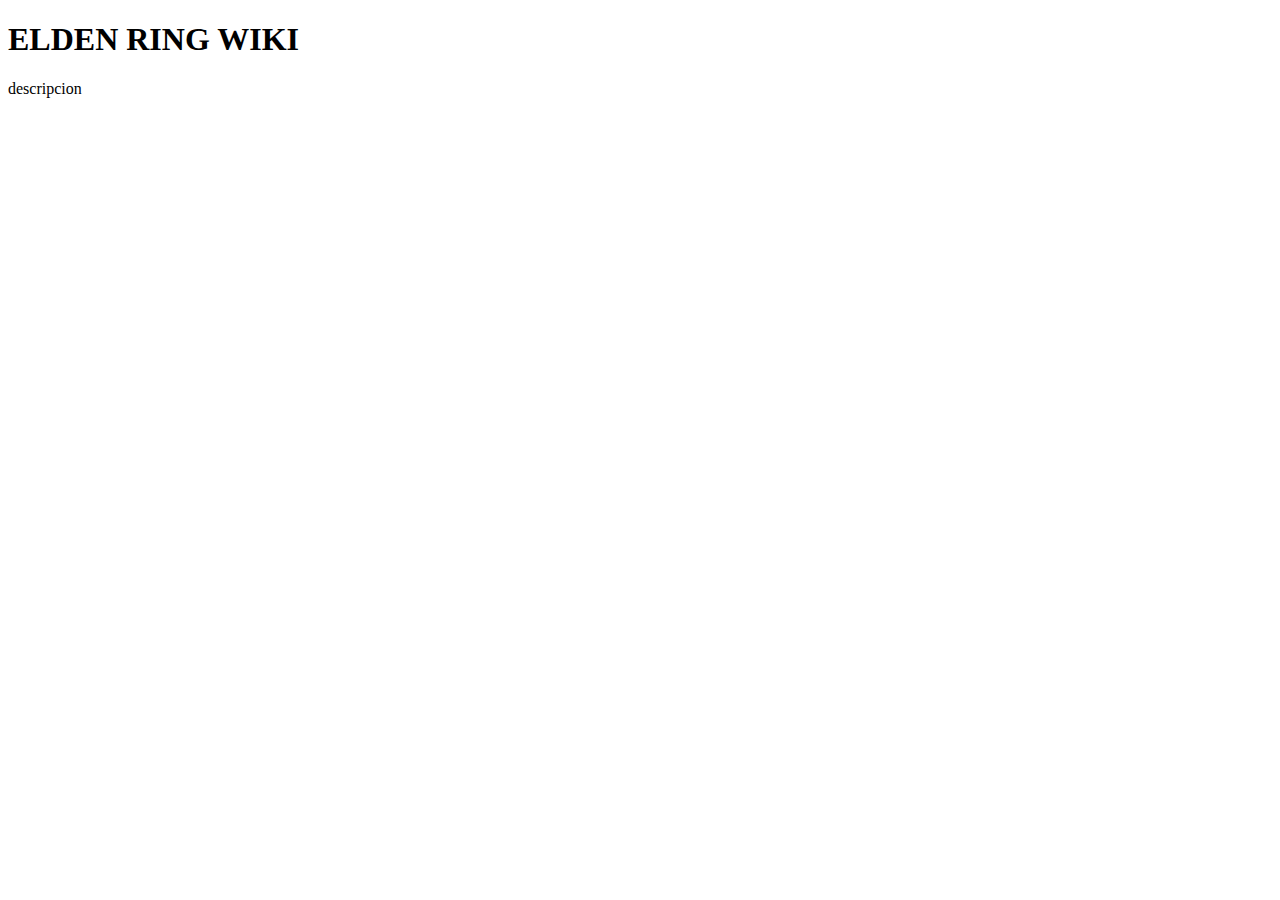
==== index.html @ 34277111 "Add files via upload" ====
<!DOCTYPE html>
<html lang="en">
<head>
    <meta charset="UTF-8">
    <meta http-equiv="X-UA-Compatible" content="IE=edge">
    <meta name="viewport" content="width=device-width, initial-scale=1.0">
    <title>Document</title>

    <link rel="stylesheet" type="text/css" href="images/index/favicon.png"/>
</head>
<body>
    <div id="cabecera">
        <h1>ELDEN RING WIKI</h1>
    </div>
    <p>descripcion</p>

    <iframe 
        width="560" height="315" src="https://www.youtube.com/embed/E3Huy2cdih0" title="Erender eringu" frameborder="0" allow="accelerometer; autoplay; clipboard-write; encrypted-media; gyroscope; picture-in-picture; web-share" allowfullscreen>

    </iframe>

</body>
</html>
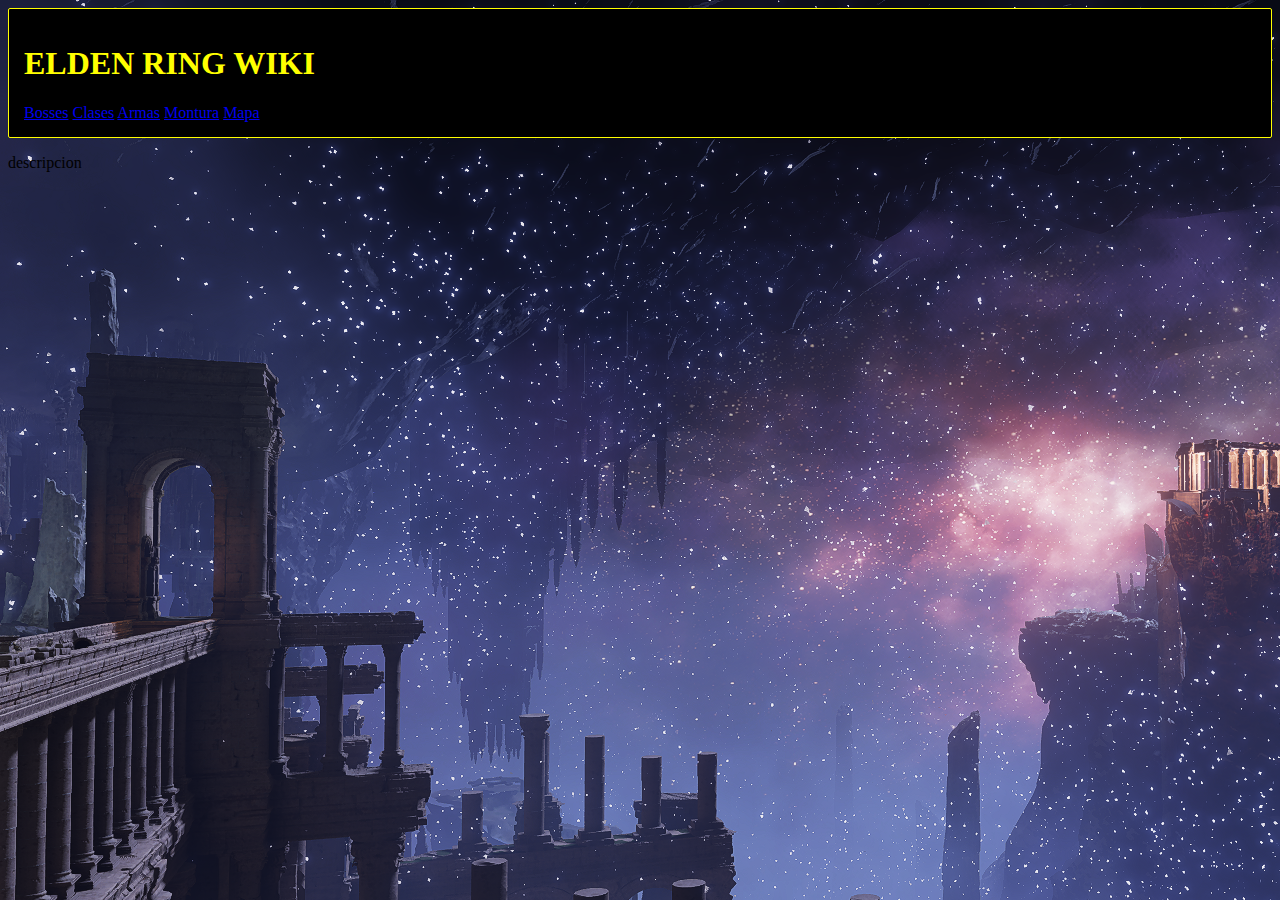
==== commit f98209f2: "a" ====
--- a/index.html
+++ b/index.html
@@ -1,23 +1,39 @@
 <!DOCTYPE html>
-<html lang="en">
-<head>
+<html>
+    <head>
     <meta charset="UTF-8">
-    <meta http-equiv="X-UA-Compatible" content="IE=edge">
-    <meta name="viewport" content="width=device-width, initial-scale=1.0">
-    <title>Document</title>
+        <title>Elden Ring Wiki</title>
 
-    <link rel="stylesheet" type="text/css" href="images/index/favicon.png"/>
-</head>
-<body>
-    <div id="cabecera">
-        <h1>ELDEN RING WIKI</h1>
-    </div>
-    <p>descripcion</p>
+        <link rel="stylesheet" type="text/css" href="css/style.css">
+    </head>
+    <body>
+    
+        <div id="cabecera">
+            <h1>ELDEN RING WIKI</h1>
+            <div id="navegacion" >
 
-    <iframe 
-        width="560" height="315" src="https://www.youtube.com/embed/E3Huy2cdih0" title="Erender eringu" frameborder="0" allow="accelerometer; autoplay; clipboard-write; encrypted-media; gyroscope; picture-in-picture; web-share" allowfullscreen>
+                <a href="bosses.html">Bosses</a>
+                <a href="classes.html">Clases</a>
+                <a href="weapons.html">Armas</a>
+                <a href="carpintxo.html">Montura</a>
+                <a href="map.html">Mapa</a>
 
-    </iframe>
+            </div>
+        </div>
+
+        <p>descripcion</p>
+
+        <iframe 
+            width="560" 
+            height="315" 
+            src="https://www.youtube.com/embed/E3Huy2cdih0" 
+            title="Erender eringu" 
+            frameborder="0" 
+            allow="accelerometer; autoplay; clipboard-write; encrypted-media; gyroscope; picture-in-picture; web-share" 
+            allowfullscreen>
+        </iframe>
+
+        
 
 </body>
 </html>--- a/css/style.css
+++ b/css/style.css
@@ -0,0 +1,13 @@
+
+body{
+    background-image: url("../images/FondoWeb.png");
+}
+
+#cabecera {
+    background-color: black;
+    border: 1px  solid yellow;
+    border-radius: 2px;
+    padding: 15px;
+    overflow: auto;
+    color: yellow;
+}
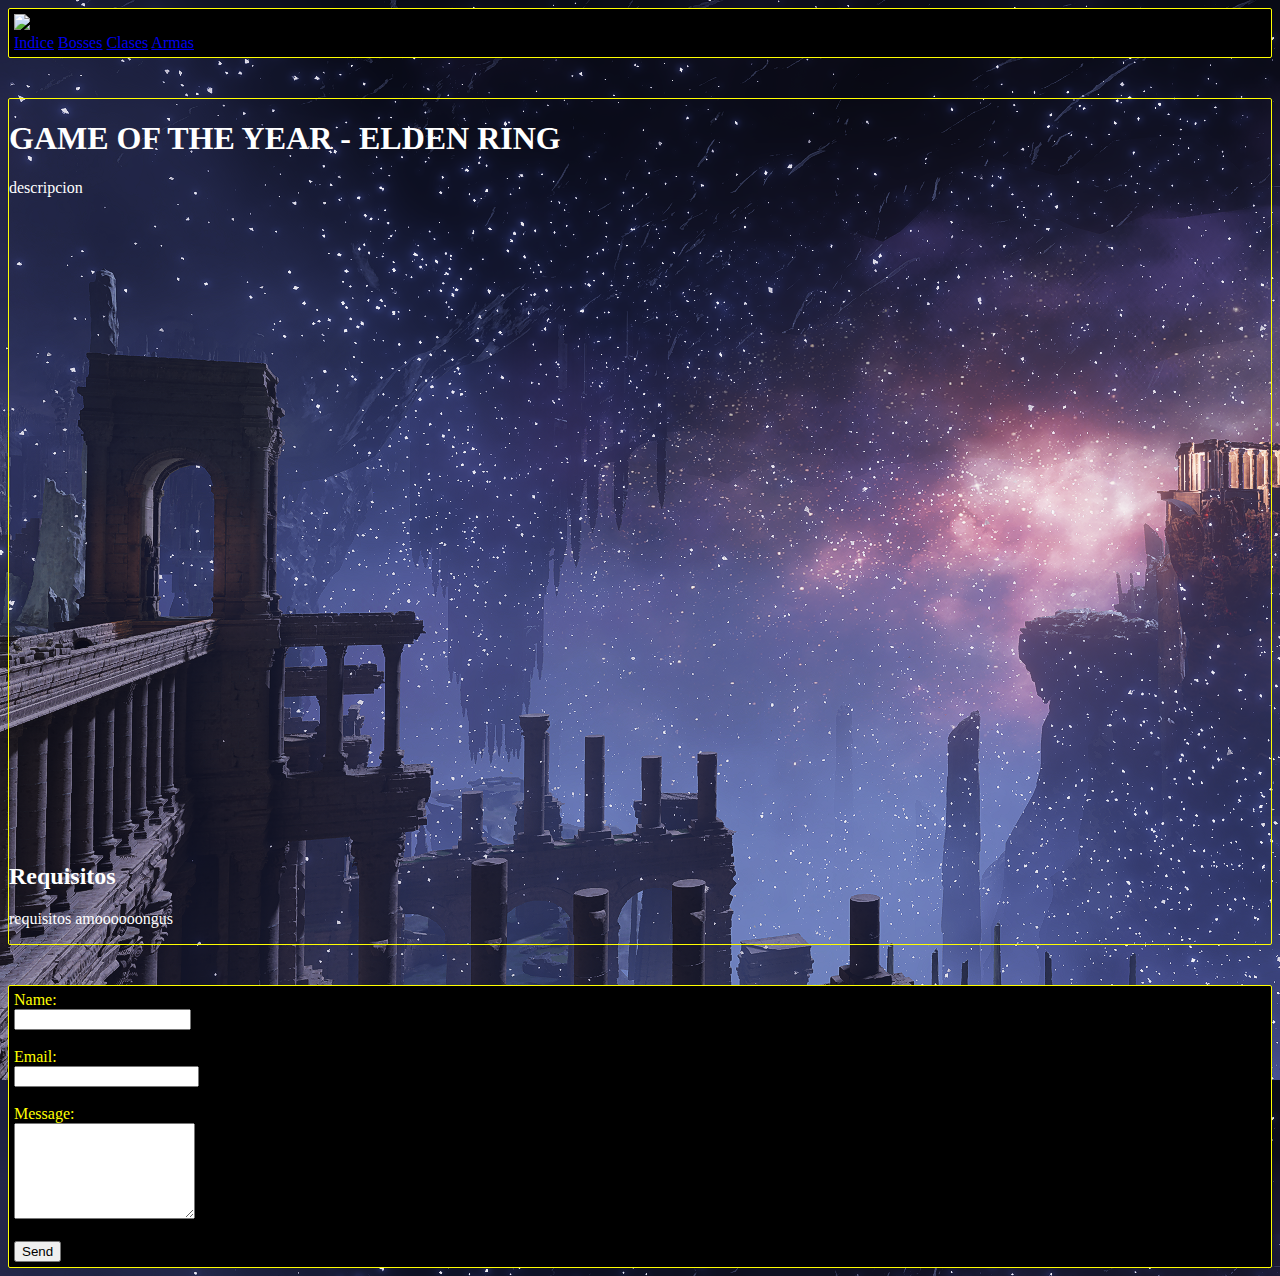
==== commit f775dfb7: "Update index.html" ====
--- a/index.html
+++ b/index.html
@@ -9,31 +9,48 @@
     <body>
     
         <div id="cabecera">
-            <h1>ELDEN RING WIKI</h1>
-            <div id="navegacion" >
+            <img src="images/Logo.png"/>
+            <div id="HeaderNavButtons">
 
-                <a href="bosses.html">Bosses</a>
-                <a href="classes.html">Clases</a>
-                <a href="weapons.html">Armas</a>
-                <a href="carpintxo.html">Montura</a>
-                <a href="map.html">Mapa</a>
+            <a class="bordered" href="index.html">Indice</a>
+            <a class="bordered" href="bosses.html">Bosses</a>
+            <a class="bordered" href="classes.html">Clases</a>
+            <a class="bordered" href="weapons.html">Armas</a>
 
-            </div>
+         </div>
         </div>
 
-        <p>descripcion</p>
+        <div id="textArea">
+            <h1>GAME OF THE YEAR - ELDEN RING</h1>
+            <p>descripcion</p>
+            <iframe 
+                id="trailerVideo"
+                width="1020" 
+                height="630" 
+                src="https://www.youtube.com/embed/E3Huy2cdih0" 
+                title="Erender eringu" 
+                frameborder="0" 
+                allow="accelerometer; autoplay; clipboard-write; encrypted-media; gyroscope; picture-in-picture; web-share" 
+                allowfullscreen>
+            </iframe>
 
-        <iframe 
-            width="560" 
-            height="315" 
-            src="https://www.youtube.com/embed/E3Huy2cdih0" 
-            title="Erender eringu" 
-            frameborder="0" 
-            allow="accelerometer; autoplay; clipboard-write; encrypted-media; gyroscope; picture-in-picture; web-share" 
-            allowfullscreen>
-        </iframe>
 
-        
+            <h2>Requisitos</h2>
+            <p>requisitos amoooooongus</p>
+        </div>
+
+        <div id="contactForm">
+            <form action="mailto:EledenRingWiki@Wiki.com" method="POST" enctype="multipart/form-data" name="EmailForm">
+                Name:<br>
+                <input type="text" size="19" name="Contact-Name"><br><br>
+                Email:<br>
+                <input type="email" name="Contact-Email"><br><br> 
+                Message:<br> 
+                <textarea name="Contact-Message" rows="6″ cols="20″>
+                </textarea><br><br> 
+                <button type="submit" value="Submit">Send</button>
+            </form>     
+        </div> 
 
 </body>
-</html>+</html>
--- a/css/style.css
+++ b/css/style.css
@@ -1,13 +1,140 @@
+
 
 body{
-    background-image: url("../images/FondoWeb.png");
+    background-image: url(../images/FondoWeb.png) ;
 }
 
 #cabecera {
     background-color: black;
     border: 1px  solid yellow;
     border-radius: 2px;
-    padding: 15px;
+    padding: 5px;
     overflow: auto;
     color: yellow;
 }
+
+#contactForm {
+    background-color: black;
+    border: 1px  solid yellow;
+    border-radius: 2px;
+    padding: 5px;
+    overflow: auto;
+    color: yellow;
+}
+
+#navegacion {
+    text-align: right;
+}
+
+#textArea {
+    color: white;
+    border: 1px solid yellow;
+    border-radius: 2px;
+    margin-bottom: 40px;
+    margin-top: 40px;
+    
+}
+
+#trailerVideo {
+    display: block;
+    margin: auto;
+}
+
+#armas {
+    background-color: black;
+    border: 1px  solid yellow;
+    border-radius: 2px;
+    padding: 5px;
+    overflow: auto;
+    color: yellow;
+    text-align: center;
+
+  }
+
+#LetraDesc{
+    color: white;
+}
+
+  #FondoArmas {
+    color: black;
+    text-align: justify;
+    background-image: url(../images/FondoArmas.jpg) ;
+    
+}
+
+#Espadas{
+    width: 100%;
+    height: 50%;
+}
+
+#pepito{
+    width: 10%;
+    height: 20%;
+}
+
+#haland{
+    width: 20%;
+    height: 20%;
+}
+
+#Textoespadas{
+    text-align: justify;
+}
+.DescArmas{
+    width: 20%;
+    background-color: rgba(0, 0, 0, 0.3);
+    border: 2;
+    border-radius: 1%;
+    height: 40%;    
+}
+#TablaArmas{
+    width: 100%;
+    height: 100%;
+    color: white
+}
+
+#hachas{
+    width: 10%;
+    height: 20%;
+}
+
+#fotoHachas{
+    width: 100%;
+    height: 50%;
+}
+
+#DescHachas{
+    width: 20%;
+    height: 20%;
+}
+
+#martillos{
+    width: 10%;
+    height: 20%;
+}
+
+#fotoMartillo{
+    width: 100%;
+    height: 50%;
+}
+
+#DescMartillos{
+    width: 20%;
+    height: 20%;
+}
+
+#arcos{
+    width: 10%;
+    height: 20%;
+}
+
+#fotoArco{
+    width: 100%;
+    height: 50%;
+}
+
+#DescArcos{
+    width: 20%;
+    height: 20%;
+}
+
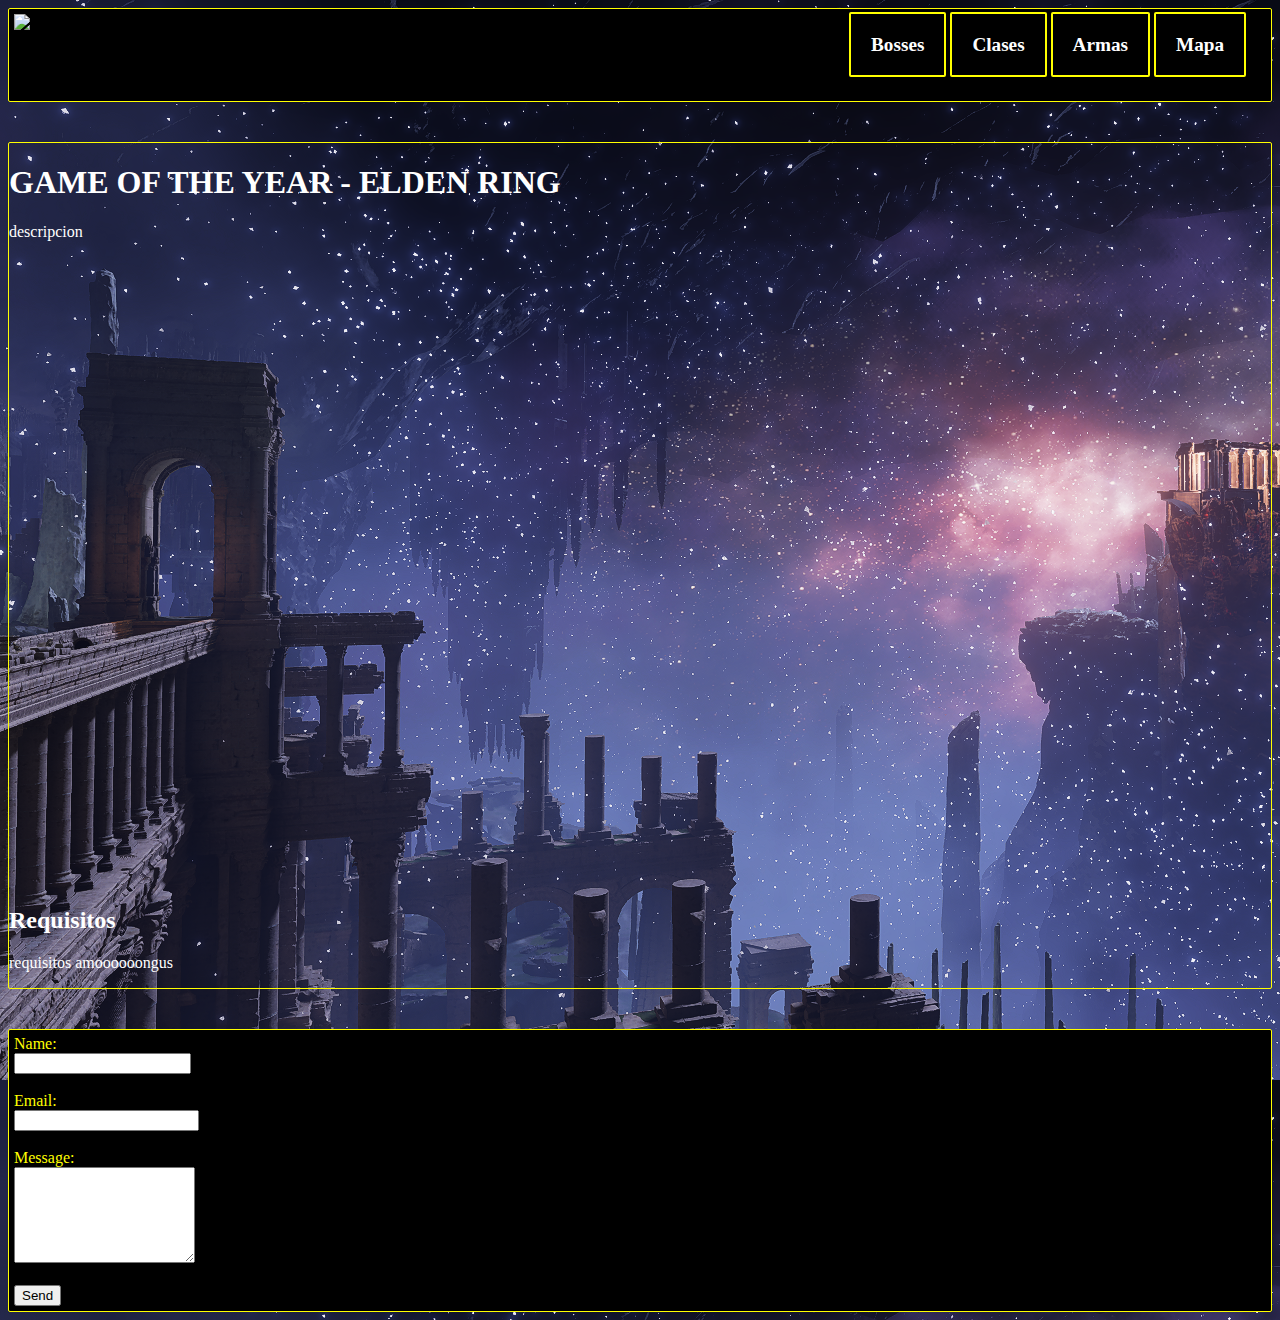
==== commit 6f86f0bd: "Update index.html" ====
--- a/index.html
+++ b/index.html
@@ -12,10 +12,10 @@
             <img src="images/Logo.png"/>
             <div id="HeaderNavButtons">
 
-            <a class="bordered" href="index.html">Indice</a>
             <a class="bordered" href="bosses.html">Bosses</a>
             <a class="bordered" href="classes.html">Clases</a>
             <a class="bordered" href="weapons.html">Armas</a>
+            <a class="bordered" href="map.html">Mapa</a>
 
          </div>
         </div>
--- a/css/style.css
+++ b/css/style.css
@@ -22,8 +22,24 @@
     color: yellow;
 }
 
-#navegacion {
+#HeaderNavButtons {
     text-align: right;
+    padding-right: 20px;
+    padding-bottom: 40px;
+}
+
+#HeaderNavButtons a {
+    text-align: center;
+    font-size: larger;
+    font-weight: bolder;
+    padding: 20px;
+    color: white;
+    text-decoration: none;
+}
+
+.bordered {
+    border: 2px  solid yellow;
+    border-radius: 2px;
 }
 
 #textArea {
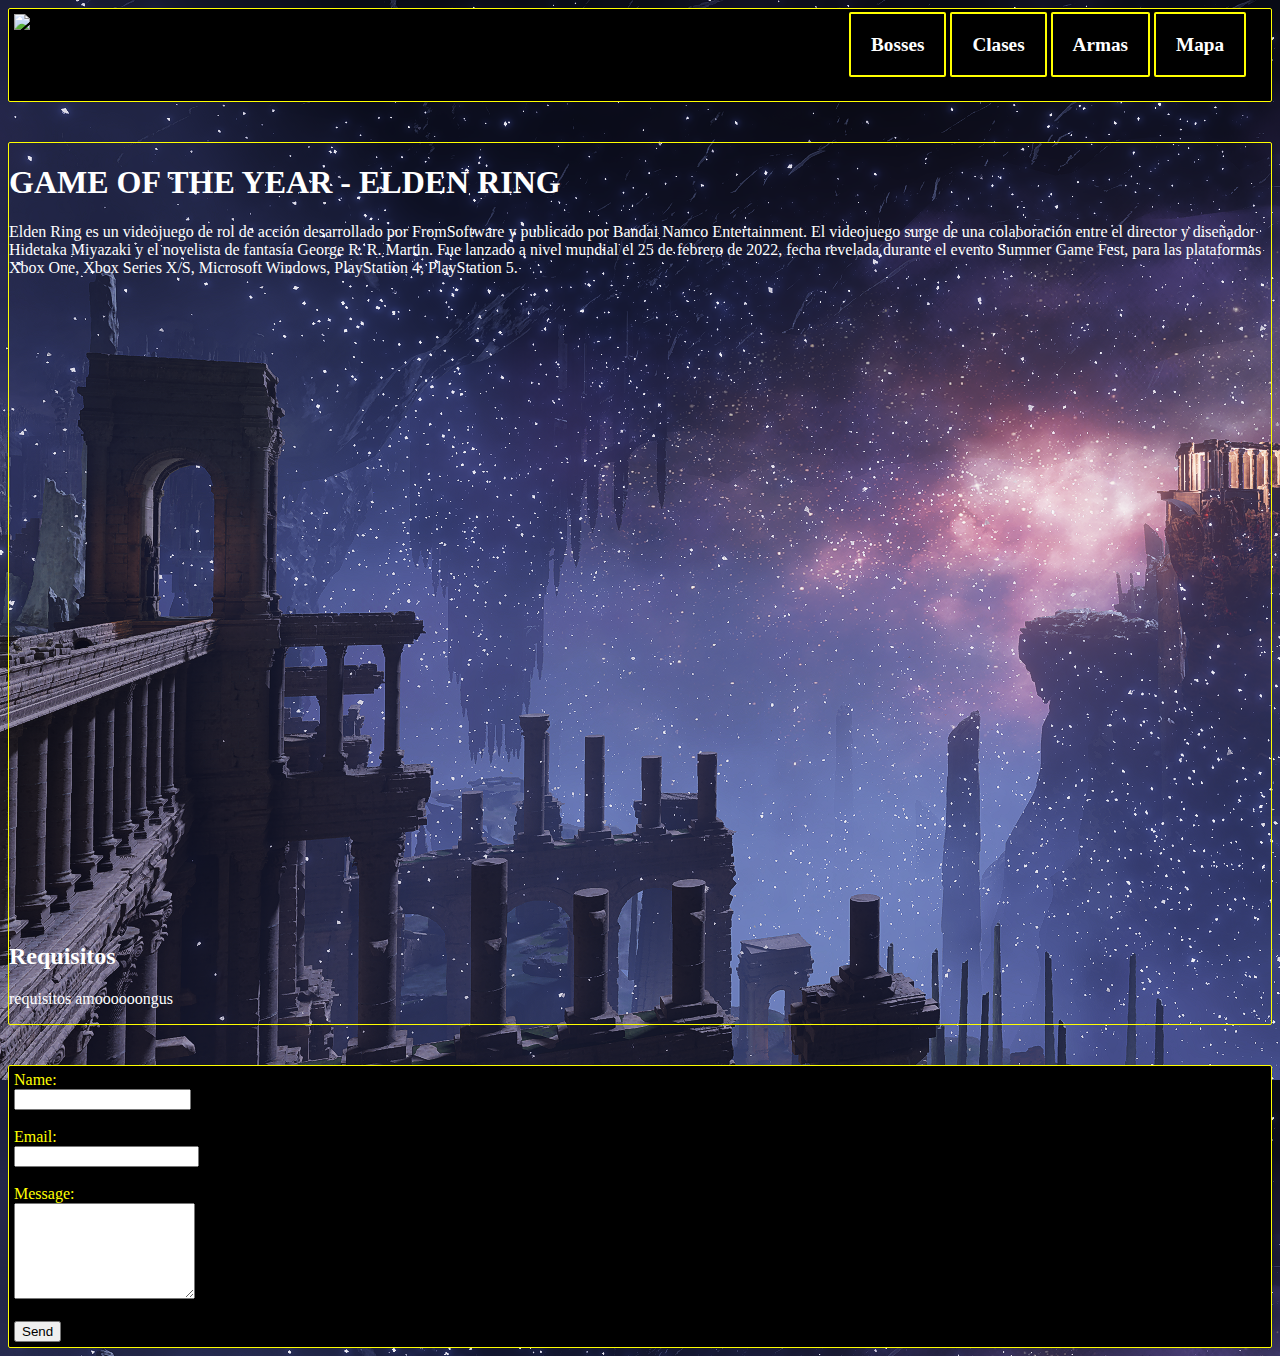
==== commit 811098b6: "Update index.html" ====
--- a/index.html
+++ b/index.html
@@ -22,7 +22,7 @@
 
         <div id="textArea">
             <h1>GAME OF THE YEAR - ELDEN RING</h1>
-            <p>descripcion</p>
+            <p>Elden Ring es un videojuego de rol de acción desarrollado por FromSoftware y publicado por Bandai Namco Entertainment. El videojuego surge de una colaboración entre el director y diseñador Hidetaka Miyazaki y el novelista de fantasía George R. R. Martin. Fue lanzado a nivel mundial el 25 de febrero de 2022, fecha revelada durante el evento Summer Game Fest, para las plataformas Xbox One, Xbox Series X/S, Microsoft Windows, PlayStation 4, PlayStation 5.</p>
             <iframe 
                 id="trailerVideo"
                 width="1020" 
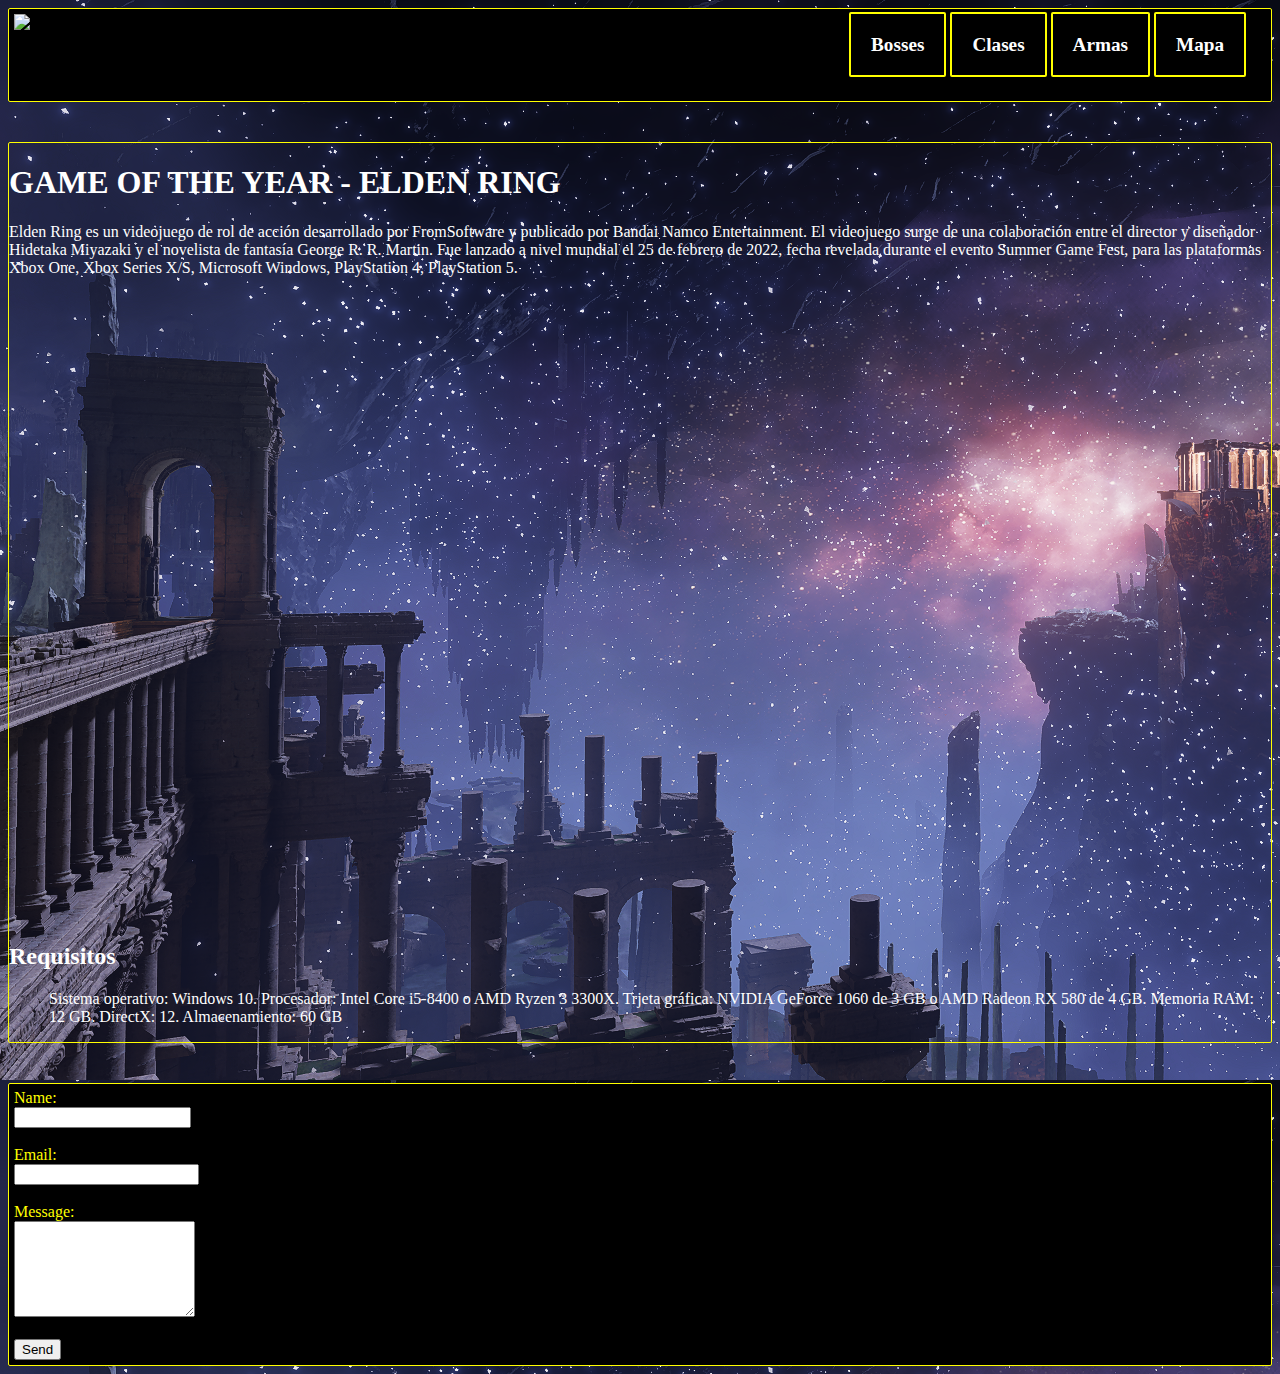
==== commit ec8761f2: "Update index.html" ====
--- a/index.html
+++ b/index.html
@@ -36,7 +36,16 @@
 
 
             <h2>Requisitos</h2>
-            <p>requisitos amoooooongus</p>
+            <p>
+                <ul>
+                    Sistema operativo: Windows 10.
+                    Procesador: Intel Core i5-8400 o AMD Ryzen 3 3300X.
+                    Trjeta gráfica: NVIDIA GeForce 1060 de 3 GB o AMD Radeon RX 580 de 4 GB.    
+                    Memoria RAM: 12 GB.
+                    DirectX: 12.
+                    Almacenamiento: 60 GB
+                </ul>
+            </p>
         </div>
 
         <div id="contactForm">
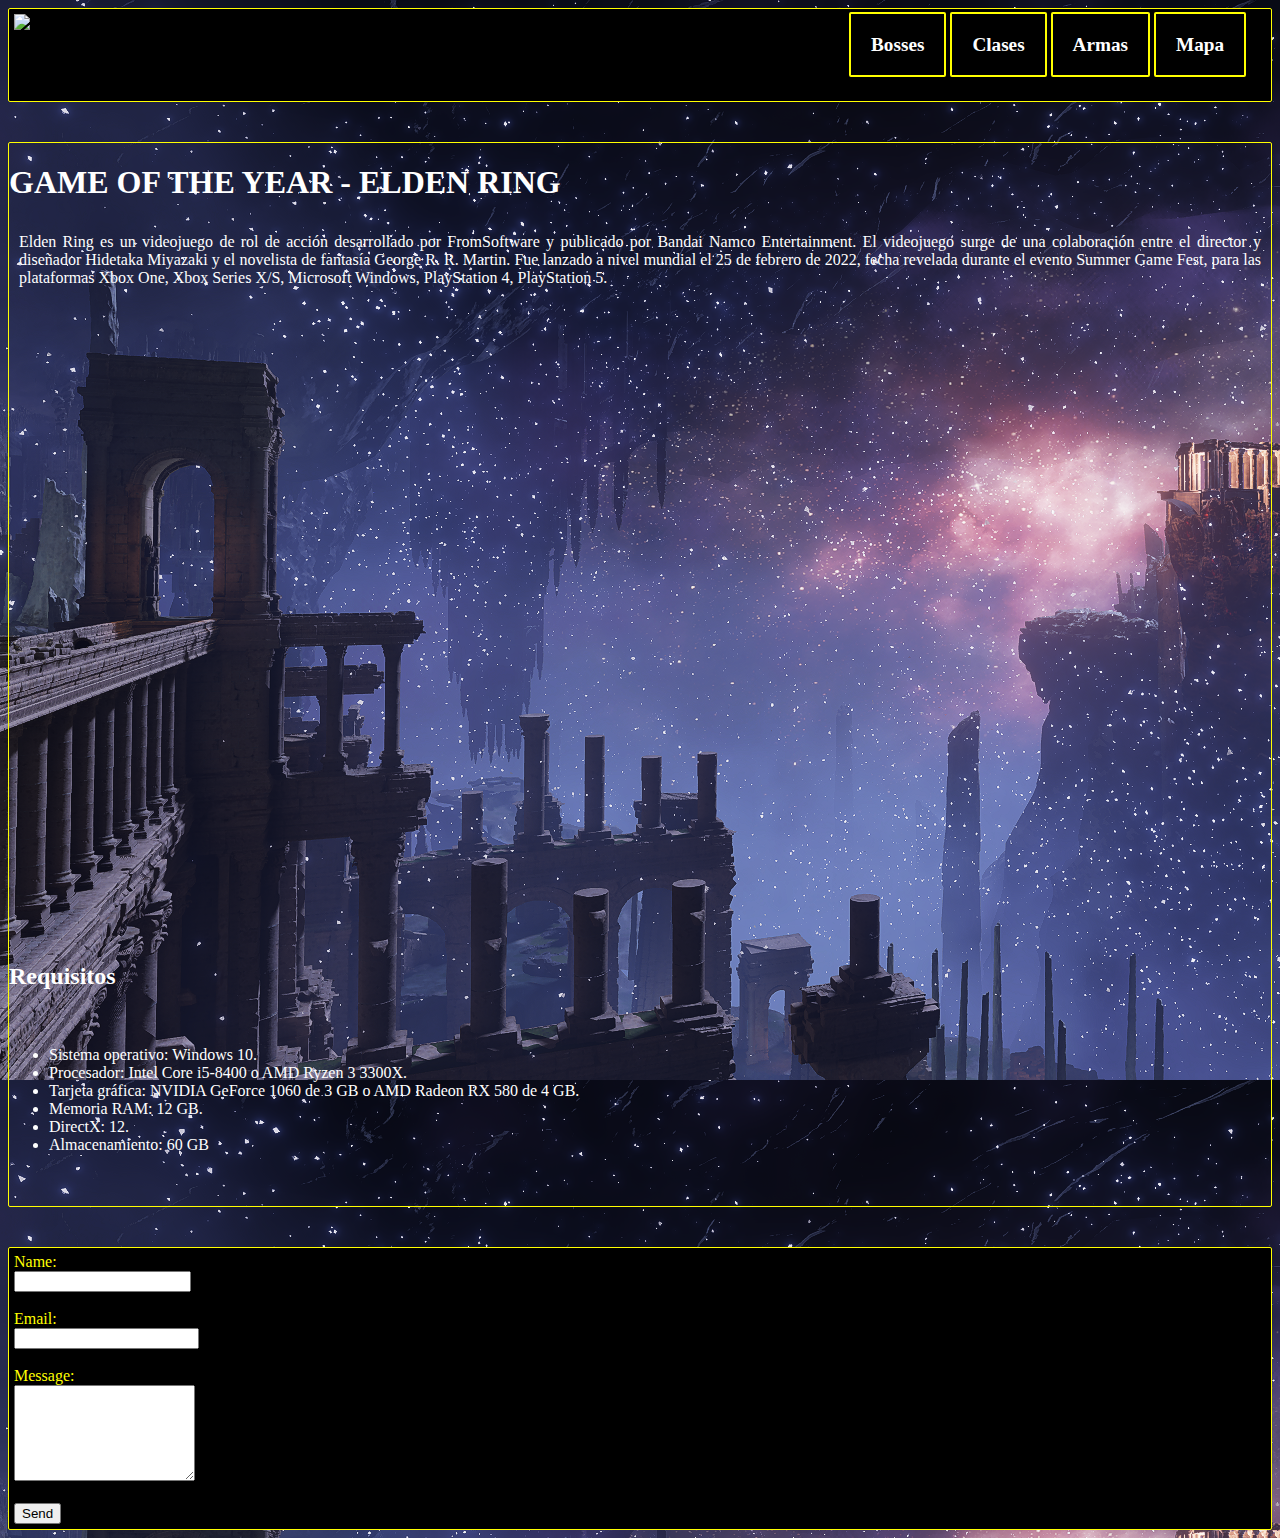
==== commit a30a28cb: "Update index.html" ====
--- a/index.html
+++ b/index.html
@@ -38,12 +38,12 @@
             <h2>Requisitos</h2>
             <p>
                 <ul>
-                    Sistema operativo: Windows 10.
-                    Procesador: Intel Core i5-8400 o AMD Ryzen 3 3300X.
-                    Trjeta gráfica: NVIDIA GeForce 1060 de 3 GB o AMD Radeon RX 580 de 4 GB.    
-                    Memoria RAM: 12 GB.
-                    DirectX: 12.
-                    Almacenamiento: 60 GB
+                    <li>Sistema operativo: Windows 10.</li>
+                    <li>Procesador: Intel Core i5-8400 o AMD Ryzen 3 3300X.</li>
+                    <li>Tarjeta gráfica: NVIDIA GeForce 1060 de 3 GB o AMD Radeon RX 580 de 4 GB.</li>
+                    <li>Memoria RAM: 12 GB.</li>
+                    <li>DirectX: 12.</li>
+                    <li>Almacenamiento: 60 GB</li>
                 </ul>
             </p>
         </div>
--- a/css/style.css
+++ b/css/style.css
@@ -2,6 +2,11 @@
 
 body{
     background-image: url(../images/FondoWeb.png) ;
+}
+
+p {
+    text-align: justify;
+    padding: 10px;
 }
 
 #cabecera {
